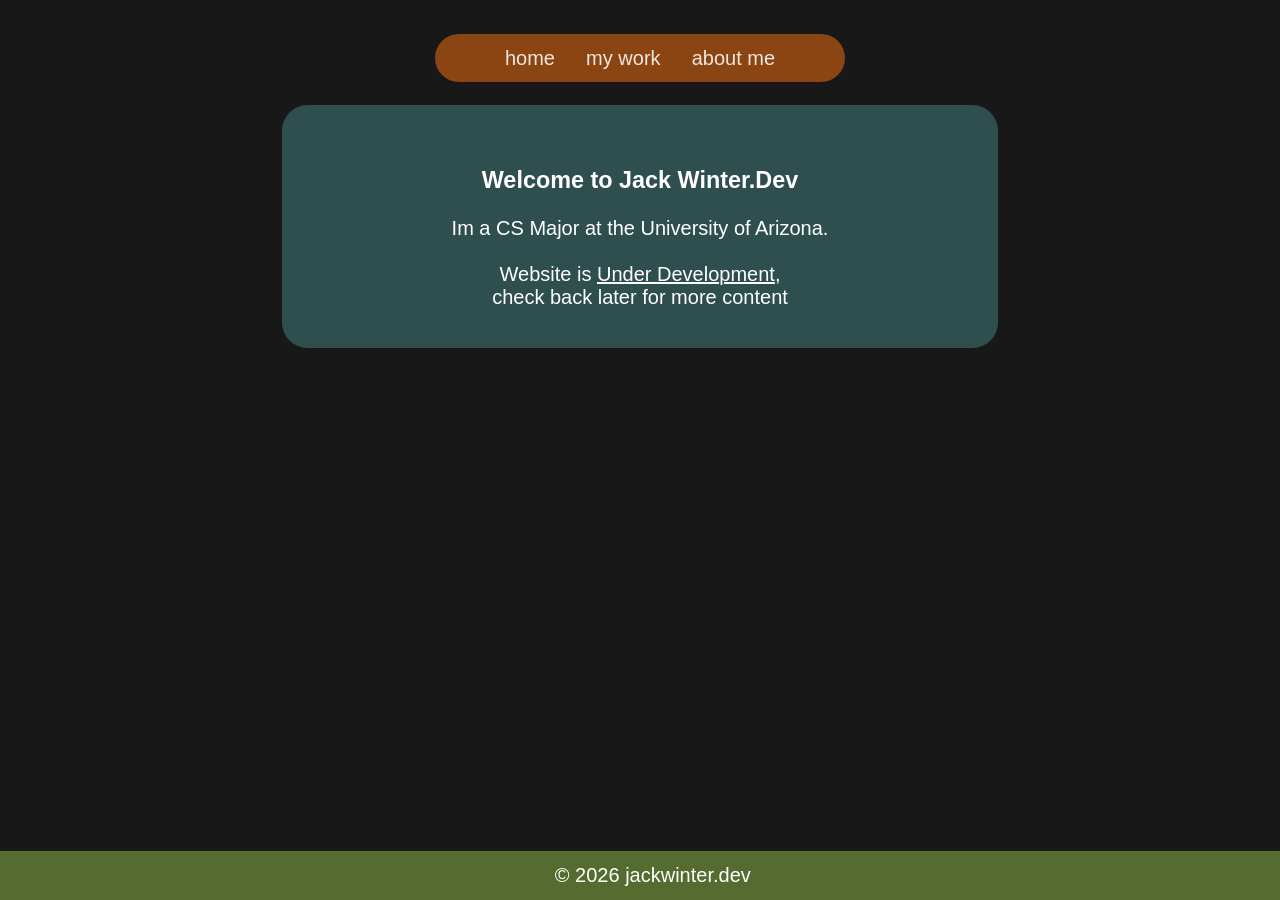
==== index.html @ 7537a2bf "Started working on new site infrastructure" ====
<!DOCTYPE html>
    <html>
        <head>
            <title>JW | Home</title>
             <link rel="stylesheet" type = "text/css" href="style.css">
        </head>
        <body>

            <div class="navbar">
                <a href="#">home</a>
                <a href="#">my work</a>
                <a href="#">about me</a>
            </div>

            <br>

            <div class="mainText">
                <div><h3>Welcome to Jack Winter.Dev</h3></div>
                <div>Im a CS Major at the University of Arizona.</div>
                <br>
                <div>Website is <span style="text-decoration: underline;">Under Development</span>, <br>
                    check back later for more content</div>
            </div>

            <div class="footer">&copy; 2026 jackwinter.dev</div>
        </body>
    </html>
---- style.css ----
body {
    background-color: rgba(17, 17, 17, 0.968);
    text-align: center;
    color: white;
    padding: 2vw;
    font-size: 20px;
    font-family:'Segoe UI', Tahoma, Geneva, Verdana, sans-serif;
}

.mainText {
    padding: 3vw;
    background-color: darkslategray;
    border-radius: 2vw;
    width: 50vw;
    margin: 0 auto;
}

.footer {
    width: 100%;
    padding: 1vw;
    background-color: darkolivegreen;
    bottom: 0;
    left: 0;
    position: fixed
}

.navbar a{
    color: rgba(255, 255, 255, 0.873);
    padding: 1vw;
    text-decoration: none;
}

.navbar a:hover{
    color: rgba(255, 255, 255, 0.873);
    padding: 1vw;
    text-decoration: underline;
}

.navbar {
    padding: 1vw;
    background-color:saddlebrown;
    border-radius: 2vw;
    width: 30vw;
    margin: auto
}

.navbar:hover {
    background-color:rgb(118, 60, 18);
}
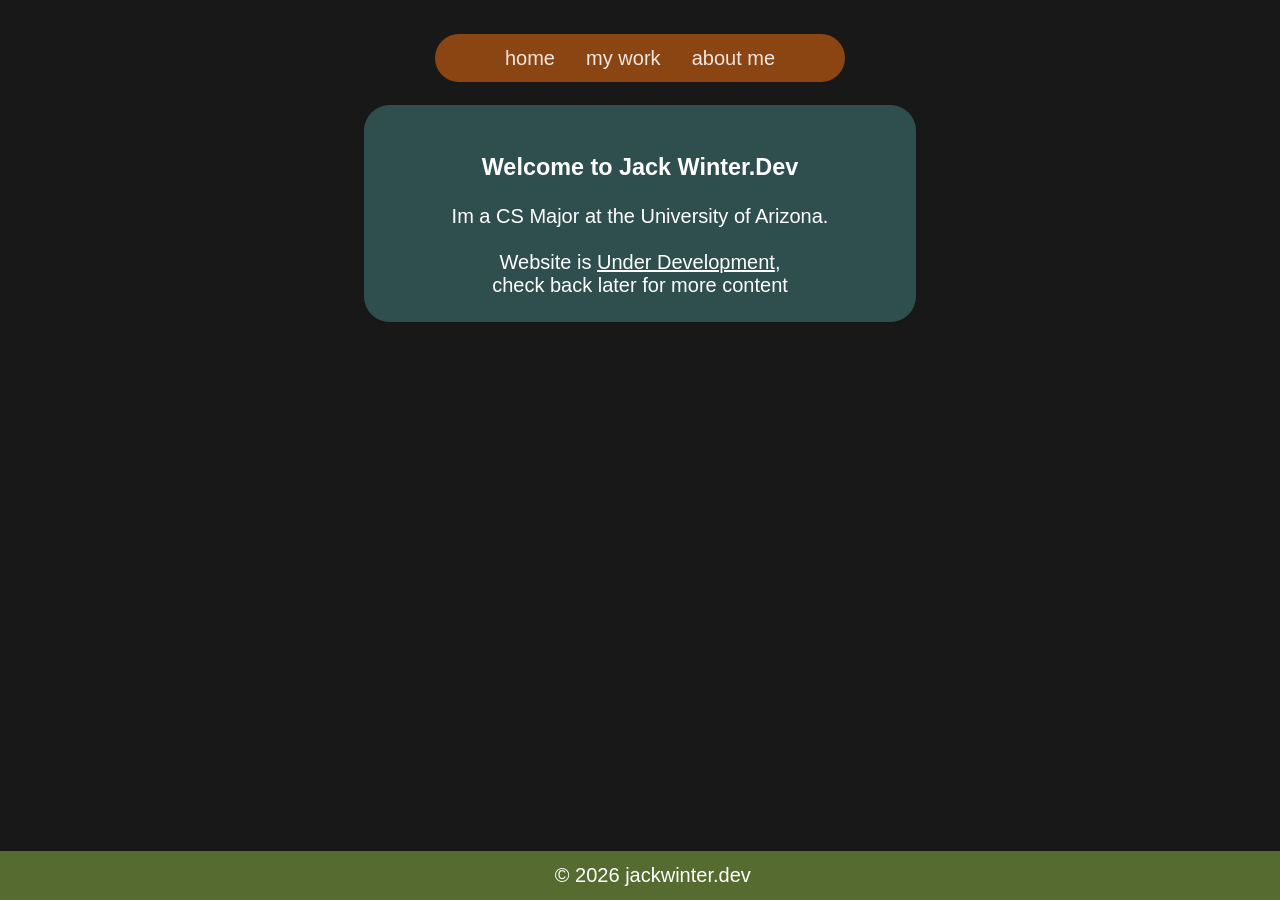
==== commit abc46fa2: "added work and about page, modified some style." ====
--- a/index.html
+++ b/index.html
@@ -1,5 +1,6 @@
 <!DOCTYPE html>
     <html>
+        <!-- Welcome -- more comments and code coming soon, take a look around -->
         <head>
             <title>JW | Home</title>
              <link rel="stylesheet" type = "text/css" href="style.css">
@@ -8,8 +9,8 @@
 
             <div class="navbar">
                 <a href="#">home</a>
-                <a href="#">my work</a>
-                <a href="#">about me</a>
+                <a href="work.html">my work</a>
+                <a href="about.html">about me</a>
             </div>
 
             <br>
--- a/style.css
+++ b/style.css
@@ -8,11 +8,28 @@
 }
 
 .mainText {
-    padding: 3vw;
+    padding: 2vw;
     background-color: darkslategray;
     border-radius: 2vw;
     width: 50vw;
     margin: 0 auto;
+    max-width: 500px;
+}
+
+.workText {
+    padding: 2vw;
+    background-color: rgb(30, 45, 45);
+    border-radius: 2vw;
+    width: 50vw;
+    margin: 0 auto;
+    max-width: 500px;
+}
+
+.workTable {
+    /* width: 75vw;
+    margin: 0 auto; */
+    display: flex;
+    justify-content: center;
 }
 
 .footer {
@@ -41,7 +58,8 @@
     background-color:saddlebrown;
     border-radius: 2vw;
     width: 30vw;
-    margin: auto
+    margin: auto;
+    max-width: 400px;
 }
 
 .navbar:hover {
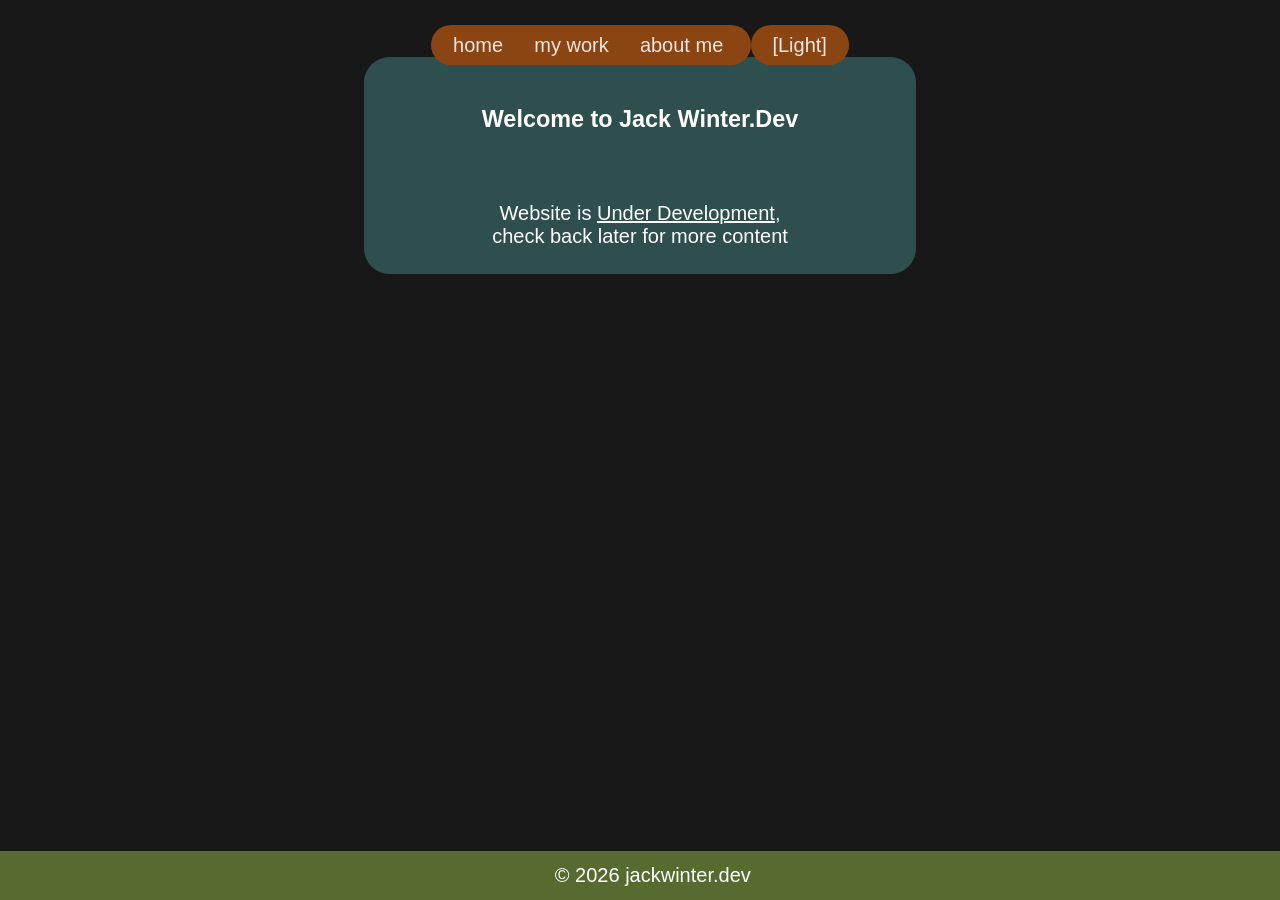
==== commit e9f15dba: "more work on pages, added script.js, updated styles." ====
--- a/index.html
+++ b/index.html
@@ -4,6 +4,8 @@
         <head>
             <title>JW | Home</title>
              <link rel="stylesheet" type = "text/css" href="style.css">
+             <script src="script.js" defer>
+             </script>
         </head>
         <body>
 
@@ -13,16 +15,25 @@
                 <a href="about.html">about me</a>
             </div>
 
+            <div class="bgToggle">
+                <a href="#" onclick="darkLightToggle()">[Light]</a>
+            </div>
+
             <br>
 
             <div class="mainText">
                 <div><h3>Welcome to Jack Winter.Dev</h3></div>
-                <div>Im a CS Major at the University of Arizona.</div>
+                <div style="visibility: hidden;">Im a CS Major at the University of Arizona.</div>
                 <br>
                 <div>Website is <span style="text-decoration: underline;">Under Development</span>, <br>
                     check back later for more content</div>
             </div>
 
+            <!-- <div style="display: none;">
+                <h5>Thoughts on running list of what im working on rn with dates <br>
+                like and patch notes list?</h5>
+            </div> -->
+
             <div class="footer">&copy; 2026 jackwinter.dev</div>
         </body>
     </html>
--- a/style.css
+++ b/style.css
@@ -23,6 +23,7 @@
     width: 50vw;
     margin: 0 auto;
     max-width: 500px;
+    /* check this as well */
 }
 
 .workTable {
@@ -41,27 +42,37 @@
     position: fixed
 }
 
-.navbar a{
+.navbar a,
+.bgToggle a{
     color: rgba(255, 255, 255, 0.873);
     padding: 1vw;
     text-decoration: none;
 }
 
-.navbar a:hover{
+.navbar a:hover,
+.bgToggle a:hover {
     color: rgba(255, 255, 255, 0.873);
     padding: 1vw;
     text-decoration: underline;
 }
 
-.navbar {
-    padding: 1vw;
+.navbar, 
+.bgToggle {
+    padding: 1vh; /*changed to height */
     background-color:saddlebrown;
     border-radius: 2vw;
     width: 30vw;
     margin: auto;
     max-width: 400px;
+    display: inline;
 }
 
-.navbar:hover {
+.navbar:hover,
+.bgToggle:hover {
     background-color:rgb(118, 60, 18);
+}
+
+.bgButton {
+    background-color: blanchedalmond;
+    border-radius: 3vw;
 }
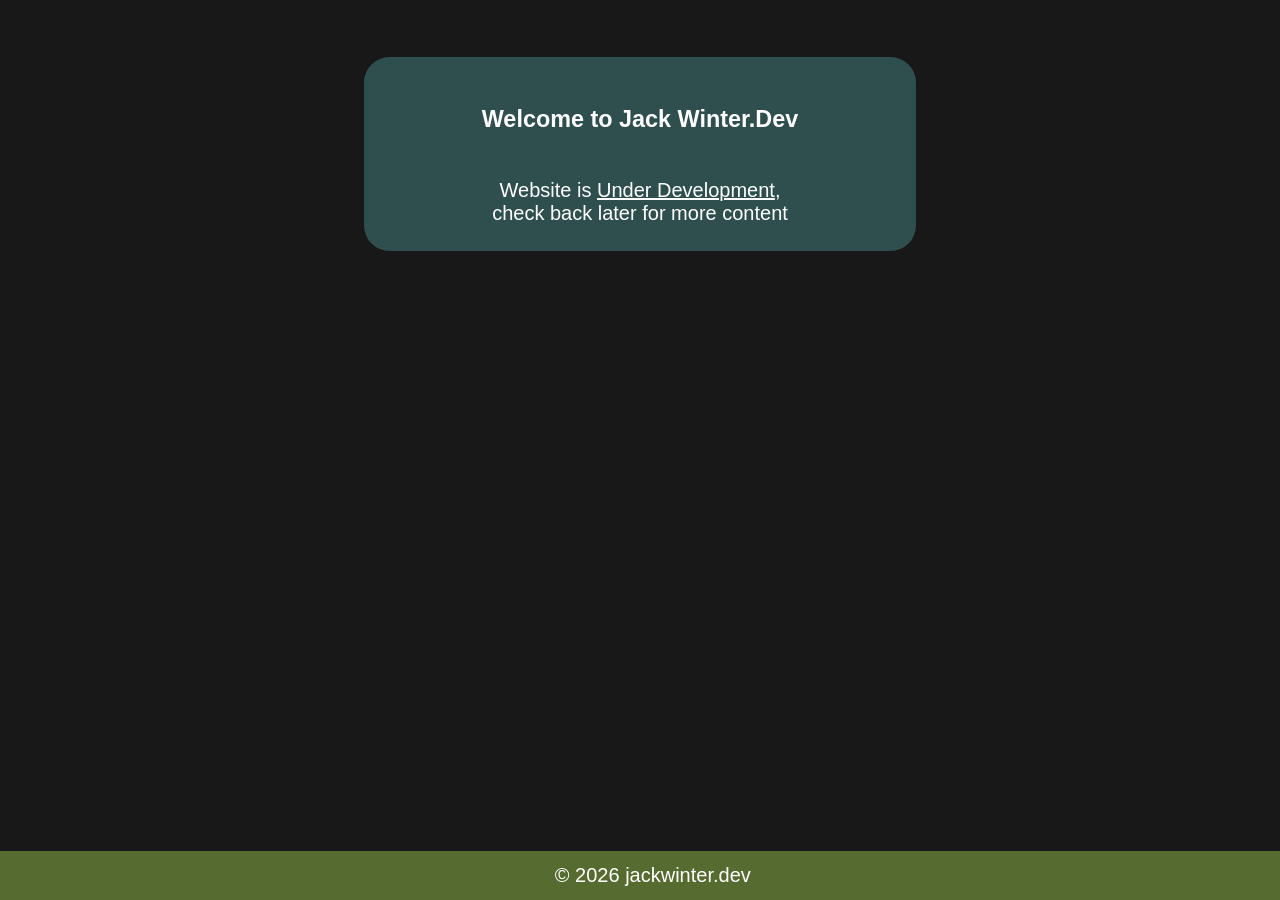
==== commit c9095f10: "updated index landing page" ====
--- a/index.html
+++ b/index.html
@@ -2,28 +2,28 @@
     <html>
         <!-- Welcome -- more comments and code coming soon, take a look around -->
         <head>
-            <title>JW | Home</title>
+            <title>JW | home</title>
              <link rel="stylesheet" type = "text/css" href="style.css">
              <script src="script.js" defer>
              </script>
         </head>
         <body>
 
-            <div class="navbar">
+            <!-- <div class="navbar">
                 <a href="#">home</a>
                 <a href="work.html">my work</a>
                 <a href="about.html">about me</a>
             </div>
 
             <div class="bgToggle">
-                <a href="#" onclick="darkLightToggle()">[Light]</a>
-            </div>
+                <a href="#" onclick="darkLightLoad()">[Light]</a>
+            </div> -->
 
             <br>
 
             <div class="mainText">
                 <div><h3>Welcome to Jack Winter.Dev</h3></div>
-                <div style="visibility: hidden;">Im a CS Major at the University of Arizona.</div>
+                <!-- <div style="visibility: hidden;">Im a CS Major at the University of Arizona.</div> -->
                 <br>
                 <div>Website is <span style="text-decoration: underline;">Under Development</span>, <br>
                     check back later for more content</div>
--- a/style.css
+++ b/style.css
@@ -4,7 +4,8 @@
     color: white;
     padding: 2vw;
     font-size: 20px;
-    font-family:'Segoe UI', Tahoma, Geneva, Verdana, sans-serif;
+    font-family:'Segoe UI', Tahoma, Geneva, Verdana, sans-serif;'
+
 }
 
 .mainText {
@@ -14,6 +15,7 @@
     width: 50vw;
     margin: 0 auto;
     max-width: 500px;
+    /* color: white; */
 }
 
 .workText {
@@ -24,6 +26,7 @@
     margin: 0 auto;
     max-width: 500px;
     /* check this as well */
+    /* color: white; */
 }
 
 .workTable {
@@ -49,6 +52,11 @@
     text-decoration: none;
 }
 
+.bgToggle a {
+    font-size: 16px;
+}
+/* How to fix?*/
+
 .navbar a:hover,
 .bgToggle a:hover {
     color: rgba(255, 255, 255, 0.873);
@@ -62,17 +70,13 @@
     background-color:saddlebrown;
     border-radius: 2vw;
     width: 30vw;
-    margin: auto;
+    margin: left;
     max-width: 400px;
-    display: inline;
+    display: grid;
+    /* float: left; */
 }
 
 .navbar:hover,
 .bgToggle:hover {
     background-color:rgb(118, 60, 18);
-}
-
-.bgButton {
-    background-color: blanchedalmond;
-    border-radius: 3vw;
 }
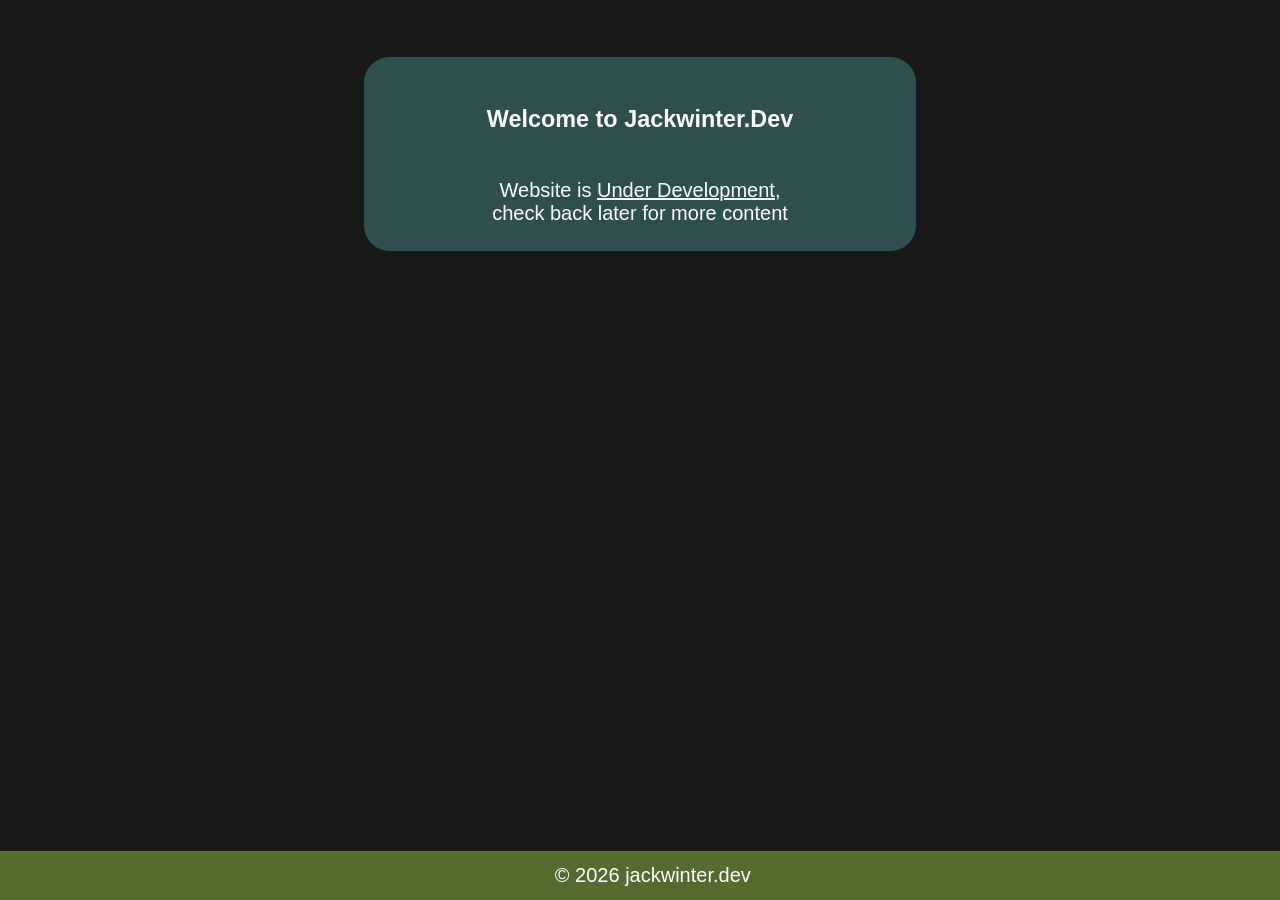
==== commit 6bfb8635: "updated index landing page 2" ====
--- a/index.html
+++ b/index.html
@@ -22,7 +22,7 @@
             <br>
 
             <div class="mainText">
-                <div><h3>Welcome to Jack Winter.Dev</h3></div>
+                <div><h3>Welcome to Jackwinter.Dev</h3></div>
                 <!-- <div style="visibility: hidden;">Im a CS Major at the University of Arizona.</div> -->
                 <br>
                 <div>Website is <span style="text-decoration: underline;">Under Development</span>, <br>
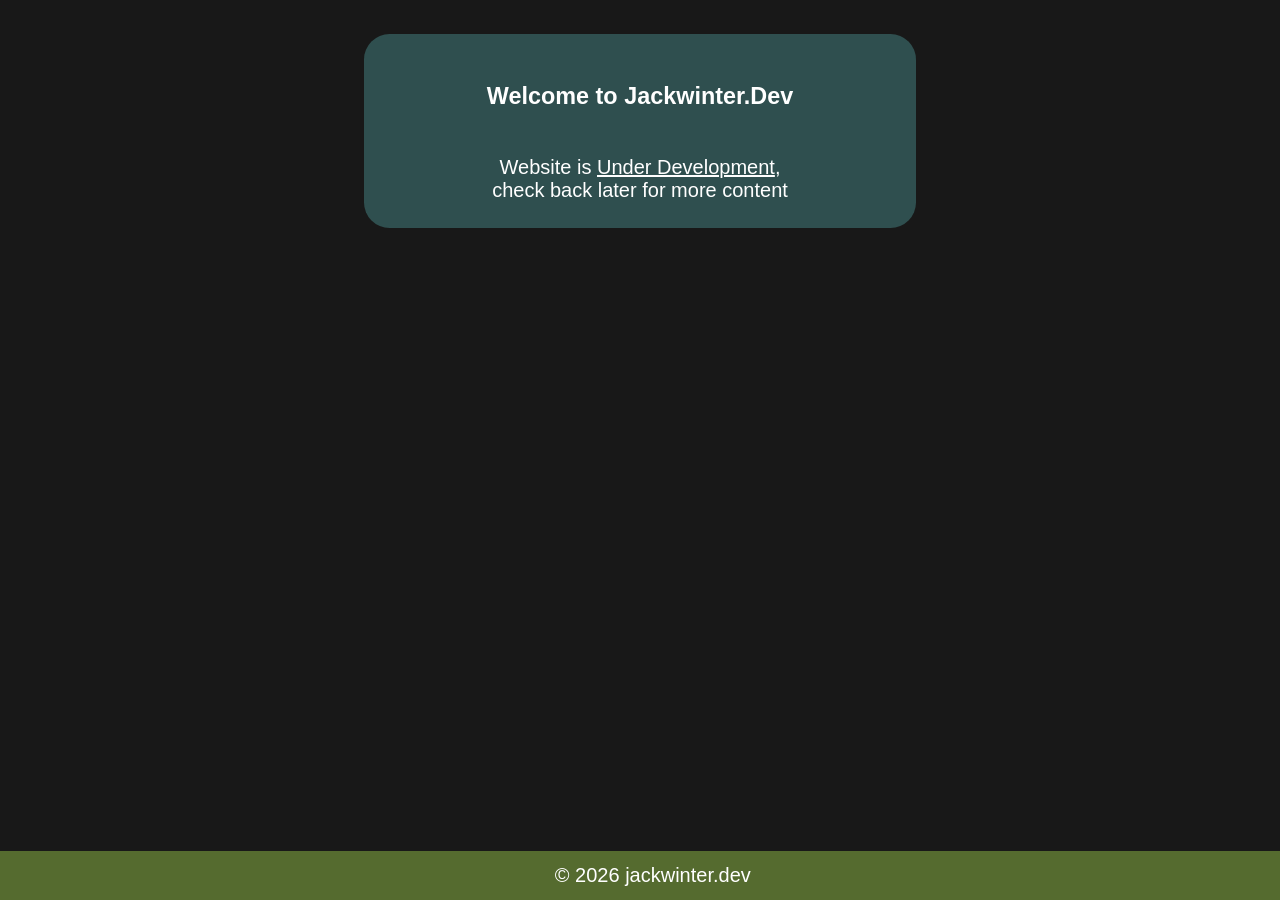
==== commit e6d22620: "cleaned up landing page" ====
--- a/index.html
+++ b/index.html
@@ -1,6 +1,5 @@
 <!DOCTYPE html>
     <html>
-        <!-- Welcome -- more comments and code coming soon, take a look around -->
         <head>
             <title>JW | home</title>
              <link rel="stylesheet" type = "text/css" href="style.css">
@@ -9,31 +8,13 @@
         </head>
         <body>
 
-            <!-- <div class="navbar">
-                <a href="#">home</a>
-                <a href="work.html">my work</a>
-                <a href="about.html">about me</a>
-            </div>
-
-            <div class="bgToggle">
-                <a href="#" onclick="darkLightLoad()">[Light]</a>
-            </div> -->
-
-            <br>
-
             <div class="mainText">
                 <div><h3>Welcome to Jackwinter.Dev</h3></div>
-                <!-- <div style="visibility: hidden;">Im a CS Major at the University of Arizona.</div> -->
                 <br>
                 <div>Website is <span style="text-decoration: underline;">Under Development</span>, <br>
                     check back later for more content</div>
             </div>
 
-            <!-- <div style="display: none;">
-                <h5>Thoughts on running list of what im working on rn with dates <br>
-                like and patch notes list?</h5>
-            </div> -->
-
             <div class="footer">&copy; 2026 jackwinter.dev</div>
         </body>
     </html>
